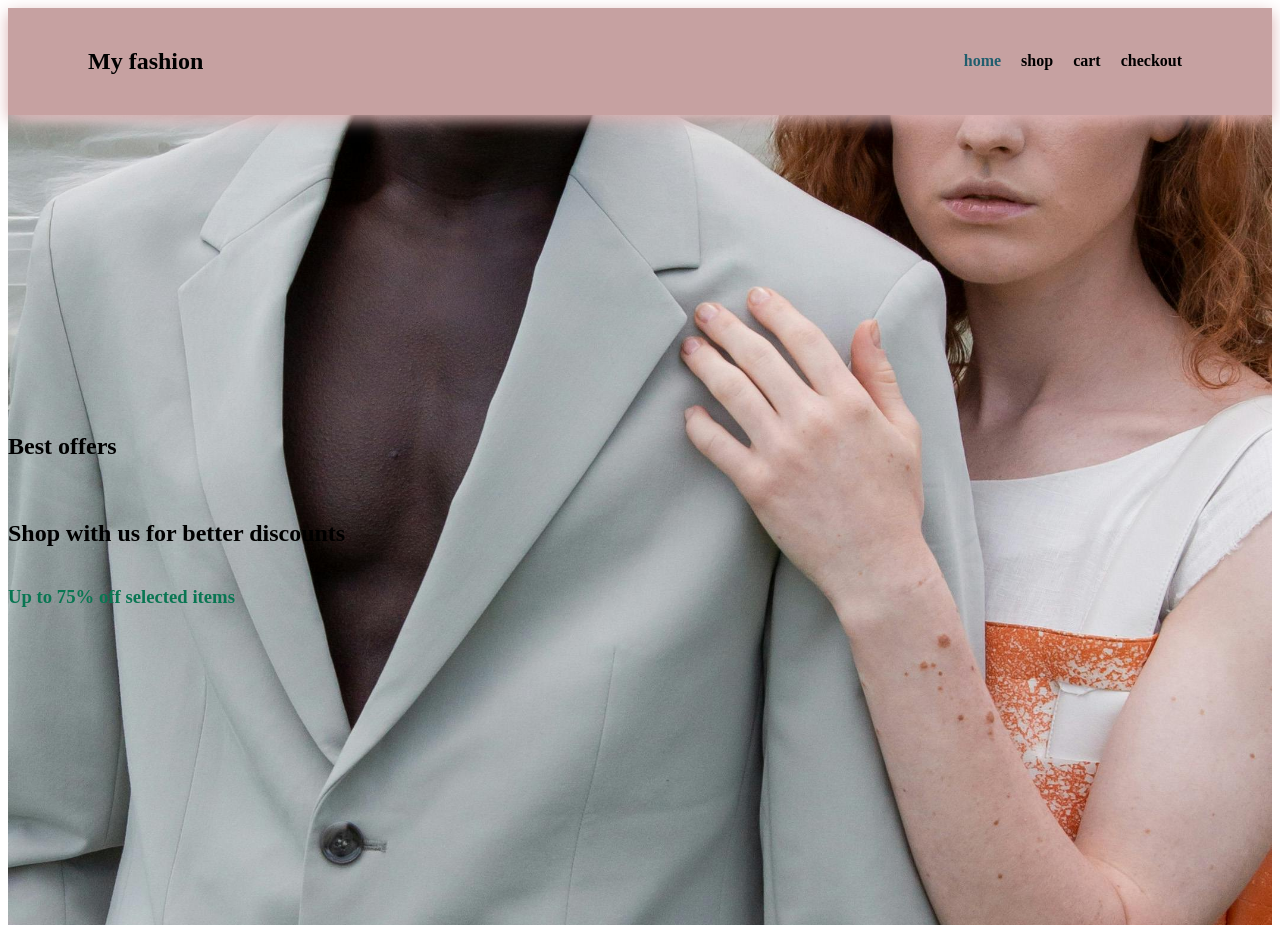
==== EccomerceProject/Frontend/index.html @ 8758aa49 "Added home page and shop page" ====
<!DOCTYPE html>
<html lang="en">
<head>
    <meta charset="UTF-8">
    <meta name="viewport" content="width=device-width, initial-scale=1.0">
    <title>Projectka E-Commerce</title>
    <link rel="stylesheet" href="style.css">
</head>
<body>
    <section id="header">
    <h1> My fashion</h1>
    <div>
        <ul id="navbar">
        <li><a class="on" href="index.html"> home</a></li>
        <li><a href="shop.html">shop</a></li>
        <li><a href="cart.html">cart</a></li>
        <li><a href="checkout.html">checkout</a></li>
        </ul>
    </div>
    </section>


    <section id= "homePage">
    <h1> Best offers</h1>
    <h2> Shop with us for better discounts</h2>
    <h3> Up to 75% off selected items</h3>

    </section>
    <script src="index.js"></script>
</body>
</html>
---- EccomerceProject/Frontend/style.css ----
#header{
    display: flex;
    align-items: center;
    justify-content:space-between;
    padding: 20px 80px;
    background: rgb(198, 161, 161);
    box-shadow: 0 5px 15px rgb(219, 177, 177);
    z-index:999;
    position:sticky;
    top: 0;
    bottom: 0;
}
#navbar{
    display: flex;
    align-items: center;
    justify-content: center;
    
}

#navbar li {
    list-style: none;
    padding: 0 10px;
    position: relative;
}
#navbar li a {
    text-decoration: none;
    font-size: 16px;
    font-weight: 600 ;
    color:black;
    transition: 0.3s ease;
}
#navbar li a:hover,
#navbar li a.on {

    color:rgb(33, 94, 110);
}
#navbar li a.on ::after,
#navbar li a:hover::after{
    content:"";
    width:30%;
    height: 2px;
    background-color : rgb(126, 126, 176);
    position:absolute;
    bottom:-4px;
    left:20px;
}
#homePage{
    background-image:url("coverImage.jpg");
    background-color:beige(260, 242, 245);
    height:90vh;
    width:100%;
    background-size:cover;
    display:flex;
    flex-direction: column;
    align-items:flex-start;
    justify-content: center;

}
#homePage h1{
    padding-bottom: 20px;
}
#homePage h3{
    color:rgb(9, 118, 82);
}
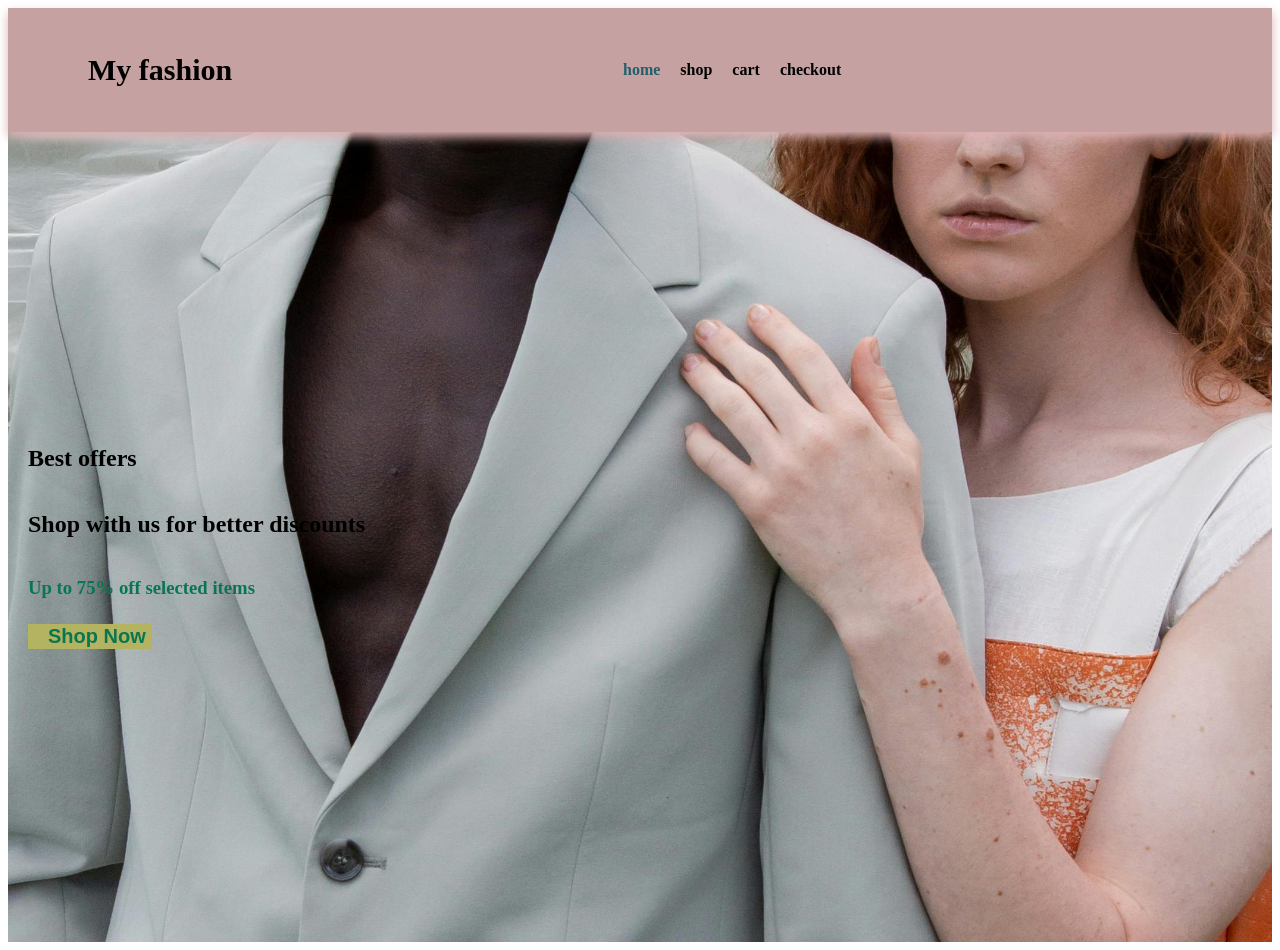
==== commit e7287437: "Updated styling and responsive layout" ====
--- a/EccomerceProject/Frontend/index.html
+++ b/EccomerceProject/Frontend/index.html
@@ -3,9 +3,10 @@
 <head>
     <meta charset="UTF-8">
     <meta name="viewport" content="width=device-width, initial-scale=1.0">
-    <title>Projectka E-Commerce</title>
+    <title>E-Commerce Project</title>
     <link rel="stylesheet" href="style.css">
-</head>
+    <link rel="stylesheet" href="://cdnjs.cloudflare.com/ajax/libs/font-awesome/6.3.0/css/regular.min.css">
+    
 <body>
     <section id="header">
     <h1> My fashion</h1>
@@ -17,6 +18,10 @@
         <li><a href="checkout.html">checkout</a></li>
         </ul>
     </div>
+    <div id="phone">
+        <i id="bar" class="fas font-outdent"></i>
+    </div>
+
     </section>
 
 
@@ -24,8 +29,9 @@
     <h1> Best offers</h1>
     <h2> Shop with us for better discounts</h2>
     <h3> Up to 75% off selected items</h3>
-
+    <a href="shop.html"><button class="shopButton">Shop Now</button></a>
     </section>
+    
     <script src="index.js"></script>
 </body>
 </html>
--- a/EccomerceProject/Frontend/style.css
+++ b/EccomerceProject/Frontend/style.css
@@ -1,19 +1,27 @@
 #header{
     display: flex;
     align-items: center;
+    position:sticky;
+    top: 0;
     justify-content:space-between;
     padding: 20px 80px;
     background: rgb(198, 161, 161);
-    box-shadow: 0 5px 15px rgb(219, 177, 177);
+    box-shadow: 0 5px 10px rgb(219, 177, 177);
     z-index:999;
-    position:sticky;
-    top: 0;
+    left: 0;
     bottom: 0;
+    
+}
+#header h1{
+    font-family: 'Playfair Display', serif;
+    font-size: 30px;
+    font-weight: bold;
 }
 #navbar{
     display: flex;
     align-items: center;
     justify-content: center;
+    justify-content: space-between;
     
 }
 
@@ -23,11 +31,11 @@
     position: relative;
 }
 #navbar li a {
+    color:black;
+    transition: 0.3s ease;
     text-decoration: none;
     font-size: 16px;
     font-weight: 600 ;
-    color:black;
-    transition: 0.3s ease;
 }
 #navbar li a:hover,
 #navbar li a.on {
@@ -45,9 +53,10 @@
     left:20px;
 }
 #homePage{
+
     background-image:url("coverImage.jpg");
     background-color:beige(260, 242, 245);
-    height:90vh;
+    height: 90vh;
     width:100%;
     background-size:cover;
     display:flex;
@@ -57,8 +66,343 @@
 
 }
 #homePage h1{
-    padding-bottom: 20px;
+  
+    padding-left: 20px;
+}
+#homePage h2{
+padding-left: 20px;
 }
 #homePage h3{
+    padding-left: 20px;
     color:rgb(9, 118, 82);
 }
+#homePage .shopButton{
+    font-size: 20px;
+    font-weight: 600;
+    padding-left:20px;
+    color: rgb(9, 118, 82);
+    border-bottom: 4px;
+    margin-top: 6px;
+    margin-left: 20px;
+    cursor: pointer;
+    transition: 0.2s;
+    border: none;
+    outline: none;
+    background-color: rgb(179, 179, 97);
+    
+
+}
+/*shop page */
+#shopHeader{
+    background-image:url("shopImg.jpg");
+    width: 100%;
+    height: 90vh;
+    background-size: cover;
+    display: flex;
+    justify-content: center;
+    text-align:center;
+    flex-direction:column;
+    padding:14px;
+
+
+}
+#shopHeader h2,
+#shopHeader h3{
+    color:white;
+}
+#Products{
+    text-align: center;
+
+}
+#Products .productContainer {
+    display: flex;
+    justify-content: space-between;
+    padding-top: 20px;
+    flex-wrap: wrap;
+}
+
+
+#Products .product1{
+    width: 23%;
+    min-width: 250px;
+    padding: 10px 12px;
+    border: 1px solid salmon;
+    border-radius: 25px;
+    cursor: pointer;
+    box-shadow: 10px 10px 10px 10px rgb(219, 177, 177);;
+    margin: 15px 0;
+    transition: 0.3sec;
+    position:relative;
+    text-align: center;
+
+}
+#products .product1:hover{
+    box-shadow: 15px 15px 15px blanchedalmond;
+}
+#Products .product1 img{
+    width: 100%;
+    border-radius: 20px;
+    margin-right: 50px;
+}
+#Products .product1 .cart{
+    color:rgb(94, 174, 81);
+    float: right;
+
+}
+
+
+#Products .product1 .descreption h4{
+    color:rgb(163, 97, 10)
+
+}
+#Products .product1 .descreption h3{
+    color:rgb(17, 114, 17);
+}
+#Products .product1 .descreption h5{
+    padding-top:8px;
+    font-size: 12px;
+
+}
+#Products .product1 input{
+    width: 50px;
+    height: 20px;
+    padding-left: 10px;
+    font-size: 16px;
+    margin-right: 10px;
+
+
+}
+#Products .product1 select{
+
+    margin-right: 10px;
+    height: 25px;
+
+}
+#Products .product1 button{
+    background-color: green;
+    color: white;
+    margin-top: 10px;
+    
+}
+#Products .product1 {
+    display: flex;
+    flex-direction: column;
+}
+#cart{
+    overflow-x: auto;
+}
+/*cart page*/
+#cart table{
+    width:100%;
+    border-collapse: collapse;
+    table-layout: fixed;
+    white-space: nowrap;
+
+
+}
+#cart img{
+    width: 70px;
+}
+#cart table td:nth-child(1){
+    width: 100px;
+    text-align: center;
+}
+#cart table td:nth-child(2){
+    width: 150px;
+    text-align: center;
+}
+#cart table td:nth-child(3){
+    width: 200px;
+    text-align: center;
+}
+#cart table td:nth-child(4),
+#cart table td:nth-child(5){
+    width: 150px;
+    text-align: center;
+}
+#cart table td:nth-child(4) input {
+    width:70px;
+    padding: 5px 5px 5px 5px;
+}
+#cart table thead{
+    border: 1px solid rgb(211, 142, 134);
+    border-left:none;
+    border-right:none;
+}
+#cart table {
+    width: 50%;
+    margin: auto;
+}
+
+#cart table thead td{
+    font-weight: 500;
+    font-size: 20;
+    padding: 15px 0;
+    border-top : 1px solid rgb(211, 142, 134);
+    border-bottom : 1px solid rgb(211, 142, 134);
+
+}
+#cart table tbody tr td{
+    padding-top:10px;
+}
+#cart table tbody td{
+    padding-top:13px;
+    font-size: 13px;
+}
+#CarteHead{
+    background-image:url("ShoppingImg.jpg");
+    width: 100%;
+    height: 40vh;
+    background-size: cover;
+    display: flex;
+    justify-content: center;
+    text-align:center;
+    flex-direction:column;
+    padding:14px;
+
+
+}
+#CarteHead h2,
+#CarteHead h3{
+    color:rgb(123, 92, 92);
+}
+.normal{
+    background-color: rgb(106, 196, 106);
+    font-size: 15px;
+    border: 2px solid rgb(108, 99, 99);
+    border-radius: 5px;
+    padding: 5px 10px;
+    float:right;
+    
+}
+
+
+/*checkout page*/
+
+
+#subtotal{
+    display: flex;
+    flex-wrap: wrap;
+    margin-top: 20px;
+    
+
+}
+#subtotal table{
+    border-collapse: separate;
+    width:50%;
+    font-size:13px;
+    background-color: white;
+    margin-left: 25%;
+    margin-right: 20%;
+
+
+}
+#subtotal table td {
+    width: 50%;
+    border: 1px solid salmon;
+    padding: 10px;
+}
+#subtotal button {
+    background-color: rgb(106, 196, 106);
+    padding: 12px 20px;
+    margin-left: 80% ;
+}
+#subtotal {
+    
+    width:100%;
+    padding:20px;
+    display: flex;
+    flex-wrap: wrap;
+    margin-top: 20px;
+    flex-direction: column;
+}
+
+#out thead{
+    margin-top: 50%;
+    color:rgb(130, 12, 12);
+    font-size: medium;
+    padding-right: 20px;
+
+
+}
+#out table{
+    border-collapse: separate;
+    width:50%;
+    font-size:15px;
+    background-color:rgb(196, 179, 179);
+    margin-left: 25%;
+    margin-right: 20%;
+
+}
+
+.order {
+    display: flex;
+    justify-content: center;  
+    margin-top: 60px ;        
+}
+
+#orderbutton {
+    background-color: rgb(106, 196, 106);
+    font-size: 20px;
+    border: 2px solid rgb(158, 124, 124);
+    border-radius: 5px;
+    padding: 10px 20px;
+}
+
+#conrfirmationPage{
+
+    background-image:url("thankpage.jpg");
+    background-color:beige(260, 242, 245);
+    width:100%;
+    background-size:cover;
+    display:flex;
+    width: 100%;
+    height: 90vh;
+    display: flex;
+    justify-content: center;
+    text-align:center;
+    flex-direction:column;
+    padding:14px;
+
+
+}
+
+
+#conrfirmationPage h1{
+    color:yellow;
+}
+
+#conrfirmationPage h2{
+    color:green;
+}
+
+
+@media(max-width:799px){
+    #navbar { 
+        display: flex; 
+        flex-direction: column; 
+        align-items: flex-start; 
+        justify-content: flex-start; 
+        width:300px; 
+        padding: 30px 0 0 40px; 
+        background-color:rgb(234, 161, 161);
+        box-shadow: 0 40px 60px salmon;
+        position: fixed; 
+        top: 0; 
+        right: -300px; 
+        height: 100vh;
+    }
+     #navbar li{
+        margin-bottom: 20px;
+     }
+    }
+
+
+
+
+
+
+
+
+
+
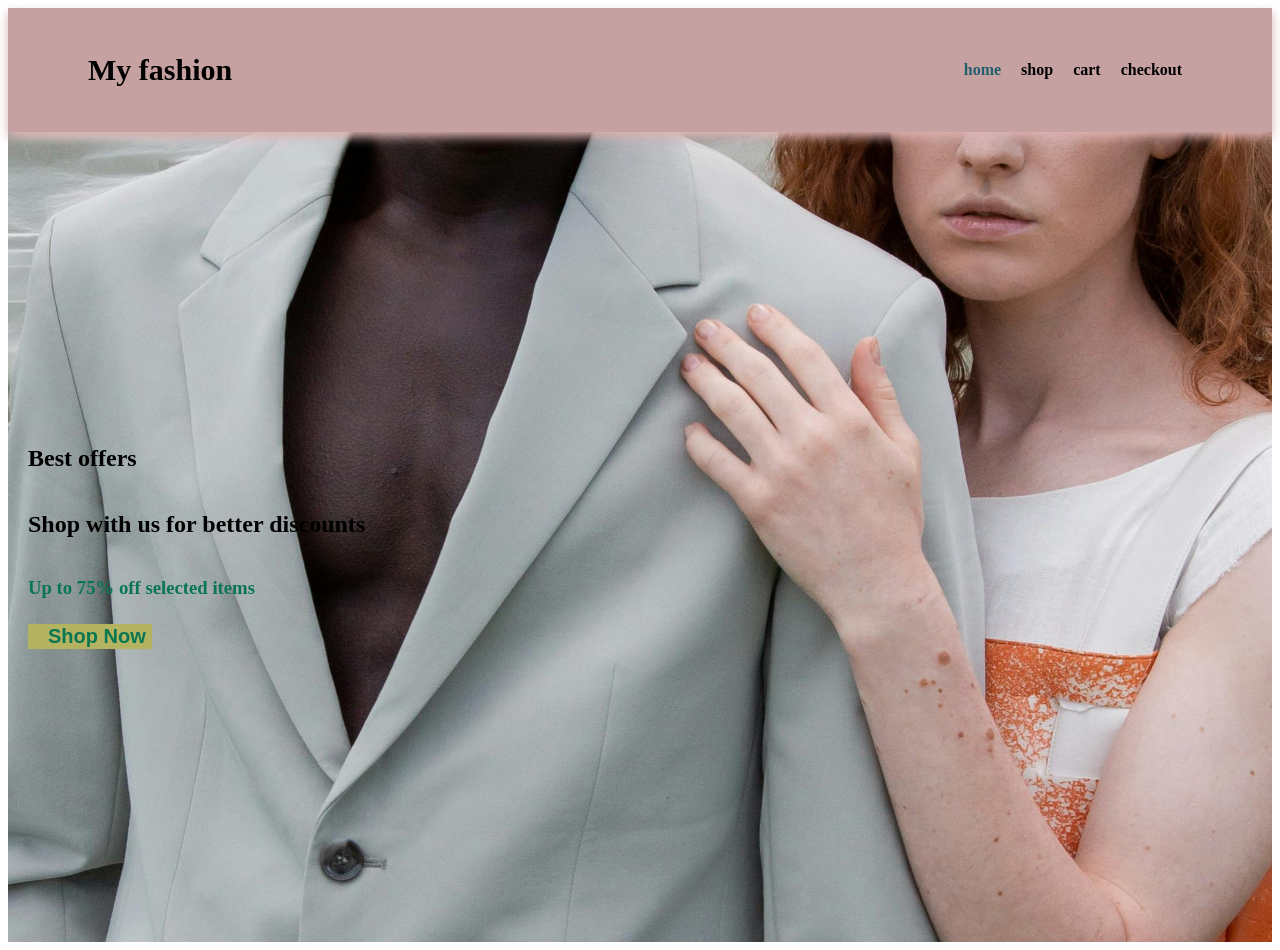
==== commit 470f18b2: "Made home page responsive and updated navbar" ====
--- a/EccomerceProject/Frontend/index.html
+++ b/EccomerceProject/Frontend/index.html
@@ -6,7 +6,7 @@
     <title>E-Commerce Project</title>
     <link rel="stylesheet" href="style.css">
     <link rel="stylesheet" href="://cdnjs.cloudflare.com/ajax/libs/font-awesome/6.3.0/css/regular.min.css">
-    
+    <link rel="stylesheet" href="https://cdnjs.cloudflare.com/ajax/libs/font-awesome/6.5.0/css/all.min.css">
 <body>
     <section id="header">
     <h1> My fashion</h1>
@@ -16,10 +16,12 @@
         <li><a href="shop.html">shop</a></li>
         <li><a href="cart.html">cart</a></li>
         <li><a href="checkout.html">checkout</a></li>
+        <a href="#" id="closeIcon"><i class="far fa-times"></i></a>
         </ul>
     </div>
     <div id="phone">
-        <i id="bar" class="fas font-outdent"></i>
+    <i id="bar" class="fas fa-bars"></i>
+
     </div>
 
     </section>
--- a/EccomerceProject/Frontend/style.css
+++ b/EccomerceProject/Frontend/style.css
@@ -10,7 +10,7 @@
     z-index:999;
     left: 0;
     bottom: 0;
-    
+
 }
 #header h1{
     font-family: 'Playfair Display', serif;
@@ -24,6 +24,7 @@
     justify-content: space-between;
     
 }
+
 
 #navbar li {
     list-style: none;
@@ -52,12 +53,21 @@
     bottom:-4px;
     left:20px;
 }
+#phone{
+    display: none;
+    align-items:center ;
+}
+#closeIcon{
+    display: none;
+}
 #homePage{
 
     background-image:url("coverImage.jpg");
     background-color:beige(260, 242, 245);
     height: 90vh;
     width:100%;
+    overflow: hidden;
+    max-width: 100%;
     background-size:cover;
     display:flex;
     flex-direction: column;
@@ -375,34 +385,53 @@
 #conrfirmationPage h2{
     color:green;
 }
-
-
+/* media query*/ 
 @media(max-width:799px){
-    #navbar { 
-        display: flex; 
-        flex-direction: column; 
-        align-items: flex-start; 
-        justify-content: flex-start; 
-        width:300px; 
-        padding: 30px 0 0 40px; 
-        background-color:rgb(234, 161, 161);
-        box-shadow: 0 40px 60px salmon;
-        position: fixed; 
-        top: 0; 
-        right: -300px; 
-        height: 100vh;
-    }
-     #navbar li{
-        margin-bottom: 20px;
-     }
-    }
-
-
-
-
-
-
-
-
-
-
+ #navbar {
+ display: flex; 
+ flex-direction: column; 
+ justify-content: flex-start; 
+ position: fixed; 
+ top: 0; 
+ align-items: flex-start; 
+ right: -300px; 
+ height: 100vh; 
+ width:100px; 
+ padding: 60px 0 0 40px;
+ box-shadow: 60px 0 0 5px rgb(198, 161, 161);; ;
+ transition: 0.2s;
+ background-color: rgb(198, 161, 161);
+ } 
+ #navbar.active{
+    right:0;
+}
+ 
+
+#navbar li{
+   
+    margin-bottom: 25px;
+}
+#phone{
+    display: flex;
+    align-items:center ;
+}
+
+#closeIcon{
+    top:30px;
+    left:30px;
+    color: black;
+    position: absolute;
+    display: initial;
+}
+}
+
+
+
+
+
+
+
+
+
+
+
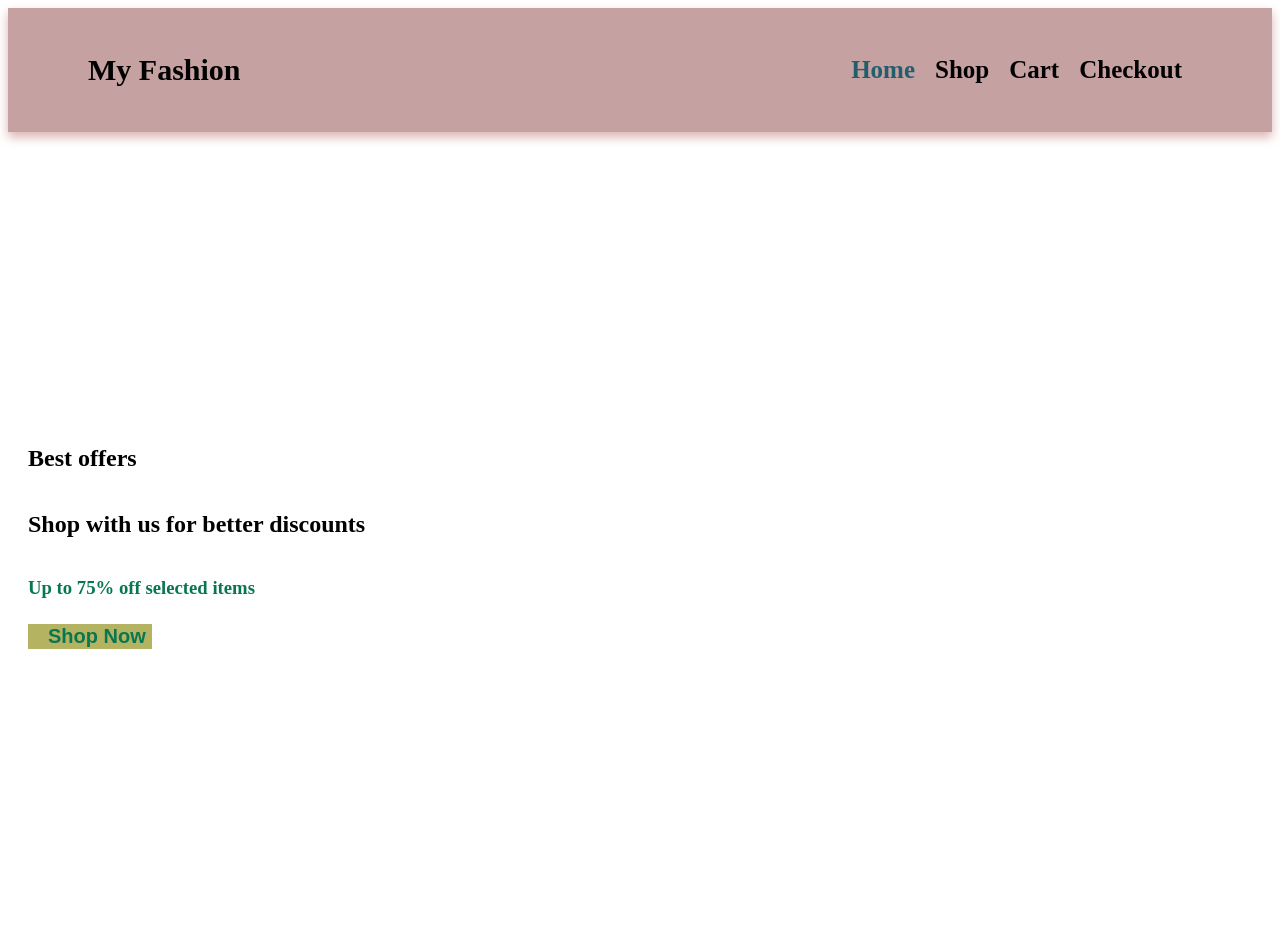
==== commit ee21bd3c: "Fixing stuff yurrrrr" ====
--- a/EccomerceProject/Frontend/index.html
+++ b/EccomerceProject/Frontend/index.html
@@ -9,13 +9,13 @@
     <link rel="stylesheet" href="https://cdnjs.cloudflare.com/ajax/libs/font-awesome/6.5.0/css/all.min.css">
 <body>
     <section id="header">
-    <h1> My fashion</h1>
+    <h1> My Fashion</h1>
     <div>
         <ul id="navbar">
-        <li><a class="on" href="index.html"> home</a></li>
-        <li><a href="shop.html">shop</a></li>
-        <li><a href="cart.html">cart</a></li>
-        <li><a href="checkout.html">checkout</a></li>
+        <li><a class="on" href="index.html">Home</a></li>
+        <li><a href="shop.html">Shop</a></li>
+        <li><a href="cart.html">Cart</a></li>
+        <li><a href="checkout.html">Checkout</a></li>
         <a href="#" id="closeIcon"><i class="far fa-times"></i></a>
         </ul>
     </div>
--- a/EccomerceProject/Frontend/style.css
+++ b/EccomerceProject/Frontend/style.css
@@ -35,7 +35,7 @@
     color:black;
     transition: 0.3s ease;
     text-decoration: none;
-    font-size: 16px;
+    font-size: 25px;
     font-weight: 600 ;
 }
 #navbar li a:hover,
@@ -385,7 +385,7 @@
 #conrfirmationPage h2{
     color:green;
 }
-/* media query*/ 
+
 @media(max-width:799px){
  #navbar {
  display: flex; 
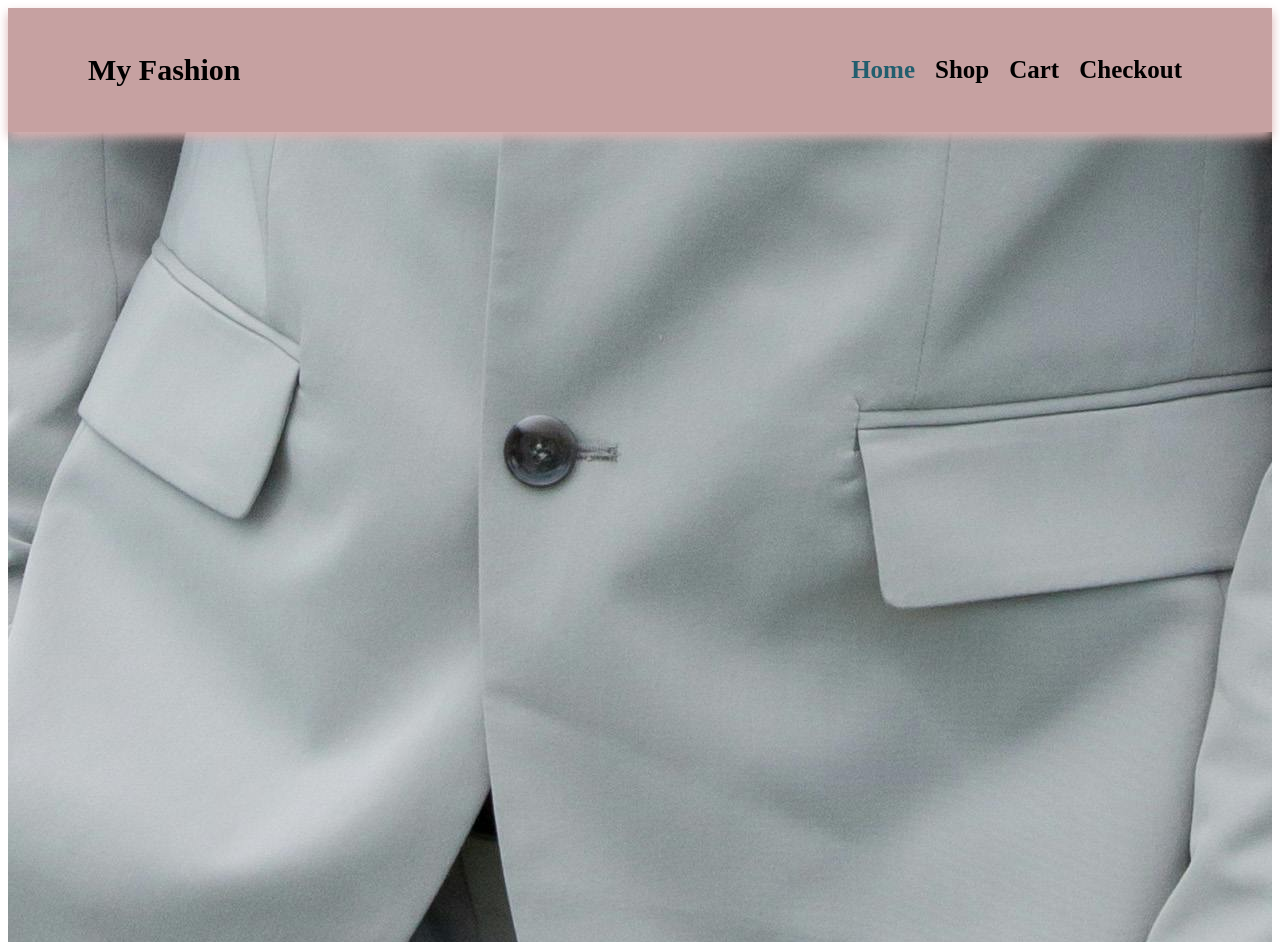
==== commit 0c8f696d: "backend basic api" ====
--- a/EccomerceProject/Frontend/index.html
+++ b/EccomerceProject/Frontend/index.html
@@ -28,6 +28,7 @@
 
 
     <section id= "homePage">
+    <img src="Assets/coverImage.jpg" alt ="jacket picture">
     <h1> Best offers</h1>
     <h2> Shop with us for better discounts</h2>
     <h3> Up to 75% off selected items</h3>
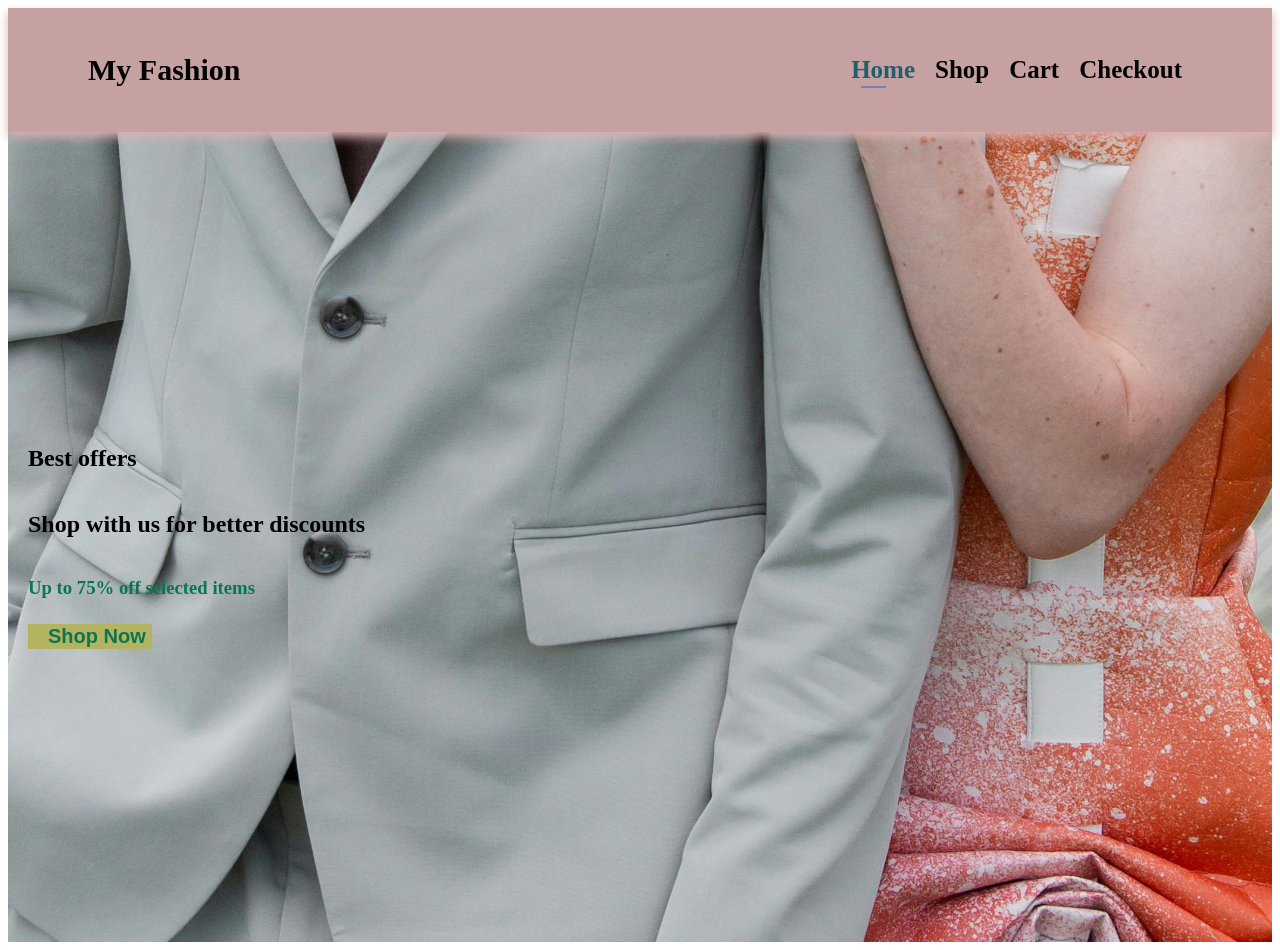
==== commit a7d1b145: "killed it i did it for my country(This website looks horrible)" ====
--- a/EccomerceProject/Frontend/index.html
+++ b/EccomerceProject/Frontend/index.html
@@ -7,32 +7,29 @@
     <link rel="stylesheet" href="style.css">
     <link rel="stylesheet" href="://cdnjs.cloudflare.com/ajax/libs/font-awesome/6.3.0/css/regular.min.css">
     <link rel="stylesheet" href="https://cdnjs.cloudflare.com/ajax/libs/font-awesome/6.5.0/css/all.min.css">
+</head>
 <body>
     <section id="header">
-    <h1> My Fashion</h1>
-    <div>
-        <ul id="navbar">
-        <li><a class="on" href="index.html">Home</a></li>
-        <li><a href="shop.html">Shop</a></li>
-        <li><a href="cart.html">Cart</a></li>
-        <li><a href="checkout.html">Checkout</a></li>
-        <a href="#" id="closeIcon"><i class="far fa-times"></i></a>
-        </ul>
-    </div>
-    <div id="phone">
-    <i id="bar" class="fas fa-bars"></i>
-
-    </div>
-
+        <h1> My Fashion</h1>
+        <div>
+            <ul id="navbar">
+                <li><a class="on" href="index.html">Home</a></li>
+                <li><a href="shop.html">Shop</a></li>
+                <li><a href="cart.html">Cart</a></li>
+                <li><a href="checkout.html">Checkout</a></li>
+                <a href="#" id="closeIcon"><i class="far fa-times"></i></a>
+            </ul>
+        </div>
+        <div id="phone">
+            <i id="bar" class="fas fa-bars"></i>
+        </div>
     </section>
 
-
-    <section id= "homePage">
-    <img src="Assets/coverImage.jpg" alt ="jacket picture">
-    <h1> Best offers</h1>
-    <h2> Shop with us for better discounts</h2>
-    <h3> Up to 75% off selected items</h3>
-    <a href="shop.html"><button class="shopButton">Shop Now</button></a>
+    <section id="homePage">
+        <h1> Best offers</h1>
+        <h2> Shop with us for better discounts</h2>
+        <h3> Up to 75% off selected items</h3>
+        <a href="shop.html"><button class="shopButton">Shop Now</button></a>
     </section>
     
     <script src="index.js"></script>
--- a/EccomerceProject/Frontend/style.css
+++ b/EccomerceProject/Frontend/style.css
@@ -1,95 +1,101 @@
 #header{
     display: flex;
     align-items: center;
-    position:sticky;
+    position: sticky;
     top: 0;
-    justify-content:space-between;
+    justify-content: space-between;
     padding: 20px 80px;
     background: rgb(198, 161, 161);
     box-shadow: 0 5px 10px rgb(219, 177, 177);
-    z-index:999;
+    z-index: 999;
     left: 0;
     bottom: 0;
-
-}
+}
+
 #header h1{
     font-family: 'Playfair Display', serif;
     font-size: 30px;
     font-weight: bold;
 }
+
 #navbar{
     display: flex;
     align-items: center;
-    justify-content: center;
     justify-content: space-between;
-    
-}
-
+}
 
 #navbar li {
     list-style: none;
     padding: 0 10px;
     position: relative;
 }
+
 #navbar li a {
-    color:black;
+    color: black;
     transition: 0.3s ease;
     text-decoration: none;
     font-size: 25px;
-    font-weight: 600 ;
-}
+    font-weight: 600;
+}
+
 #navbar li a:hover,
 #navbar li a.on {
-
-    color:rgb(33, 94, 110);
-}
-#navbar li a.on ::after,
+    color: rgb(33, 94, 110);
+}
+
+#navbar li a.on::after,
 #navbar li a:hover::after{
-    content:"";
-    width:30%;
+    content: "";
+    width: 30%;
     height: 2px;
-    background-color : rgb(126, 126, 176);
-    position:absolute;
-    bottom:-4px;
-    left:20px;
-}
+    background-color: rgb(126, 126, 176);
+    position: absolute;
+    bottom: -4px;
+    left: 20px;
+}
+
 #phone{
     display: none;
-    align-items:center ;
-}
+    align-items: center;
+}
+
 #closeIcon{
     display: none;
 }
+
+/* HOME PAGE */
 #homePage{
-
-    background-image:url("coverImage.jpg");
-    background-color:beige(260, 242, 245);
+    background-image: url("Assets/coverImage.jpg");
+    background-color: beige;
     height: 90vh;
-    width:100%;
+    width: 100%;
     overflow: hidden;
     max-width: 100%;
-    background-size:cover;
-    display:flex;
-    flex-direction: column;
-    align-items:flex-start;
-    justify-content: center;
-
-}
+    background-size: cover;
+    background-position: center;
+    display: flex;
+    flex-direction: column;
+    align-items: flex-start;
+    justify-content: center;
+}
+
 #homePage h1{
-  
     padding-left: 20px;
 }
+
 #homePage h2{
-padding-left: 20px;
-}
+    padding-left: 20px;
+}
+
 #homePage h3{
     padding-left: 20px;
-    color:rgb(9, 118, 82);
-}
+    color: rgb(9, 118, 82);
+}
+
 #homePage .shopButton{
     font-size: 20px;
     font-weight: 600;
-    padding-left:20px;
+    padding-left: 20px;
     color: rgb(9, 118, 82);
     border-bottom: 4px;
     margin-top: 6px;
@@ -99,38 +105,36 @@
     border: none;
     outline: none;
     background-color: rgb(179, 179, 97);
-    
-
-}
-/*shop page */
+}
+
+/* SHOP PAGE */
 #shopHeader{
-    background-image:url("shopImg.jpg");
+    background-image: url("Assets/shopImg.jpg");
     width: 100%;
     height: 90vh;
     background-size: cover;
     display: flex;
     justify-content: center;
-    text-align:center;
-    flex-direction:column;
-    padding:14px;
-
-
-}
+    text-align: center;
+    flex-direction: column;
+    padding: 14px;
+}
+
 #shopHeader h2,
 #shopHeader h3{
-    color:white;
-}
+    color: white;
+}
+
 #Products{
     text-align: center;
-
-}
+}
+
 #Products .productContainer {
     display: flex;
     justify-content: space-between;
     padding-top: 20px;
     flex-wrap: wrap;
 }
-
 
 #Products .product1{
     width: 23%;
@@ -139,216 +143,213 @@
     border: 1px solid salmon;
     border-radius: 25px;
     cursor: pointer;
-    box-shadow: 10px 10px 10px 10px rgb(219, 177, 177);;
+    box-shadow: 10px 10px 10px 10px rgb(219, 177, 177);
     margin: 15px 0;
-    transition: 0.3sec;
-    position:relative;
-    text-align: center;
-
-}
-#products .product1:hover{
+    transition: 0.3s;
+    position: relative;
+    text-align: center;
+    display: flex;
+    flex-direction: column;
+}
+
+#Products .product1:hover{
     box-shadow: 15px 15px 15px blanchedalmond;
 }
+
 #Products .product1 img{
     width: 100%;
     border-radius: 20px;
     margin-right: 50px;
 }
+
 #Products .product1 .cart{
-    color:rgb(94, 174, 81);
+    color: rgb(94, 174, 81);
     float: right;
-
-}
-
+}
 
 #Products .product1 .descreption h4{
-    color:rgb(163, 97, 10)
-
-}
+    color: rgb(163, 97, 10);
+}
+
 #Products .product1 .descreption h3{
-    color:rgb(17, 114, 17);
-}
+    color: rgb(17, 114, 17);
+}
+
 #Products .product1 .descreption h5{
-    padding-top:8px;
+    padding-top: 8px;
     font-size: 12px;
-
-}
+}
+
 #Products .product1 input{
     width: 50px;
     height: 20px;
     padding-left: 10px;
     font-size: 16px;
     margin-right: 10px;
-
-
-}
+}
+
 #Products .product1 select{
-
     margin-right: 10px;
     height: 25px;
-
-}
+}
+
 #Products .product1 button{
     background-color: green;
     color: white;
     margin-top: 10px;
-    
-}
-#Products .product1 {
-    display: flex;
-    flex-direction: column;
-}
+}
+
+/* CART PAGE */
 #cart{
     overflow-x: auto;
 }
-/*cart page*/
+
 #cart table{
-    width:100%;
+    width: 100%;
     border-collapse: collapse;
     table-layout: fixed;
     white-space: nowrap;
-
-
-}
+}
+
 #cart img{
     width: 70px;
 }
+
 #cart table td:nth-child(1){
     width: 100px;
     text-align: center;
 }
+
 #cart table td:nth-child(2){
     width: 150px;
     text-align: center;
 }
+
 #cart table td:nth-child(3){
     width: 200px;
     text-align: center;
 }
+
 #cart table td:nth-child(4),
 #cart table td:nth-child(5){
     width: 150px;
     text-align: center;
 }
+
 #cart table td:nth-child(4) input {
-    width:70px;
-    padding: 5px 5px 5px 5px;
-}
+    width: 70px;
+    padding: 5px;
+}
+
 #cart table thead{
     border: 1px solid rgb(211, 142, 134);
-    border-left:none;
-    border-right:none;
-}
-#cart table {
+    border-left: none;
+    border-right: none;
+}
+
+#cart table{
     width: 50%;
     margin: auto;
 }
 
 #cart table thead td{
     font-weight: 500;
-    font-size: 20;
+    font-size: 20px;
     padding: 15px 0;
-    border-top : 1px solid rgb(211, 142, 134);
-    border-bottom : 1px solid rgb(211, 142, 134);
-
-}
+    border-top: 1px solid rgb(211, 142, 134);
+    border-bottom: 1px solid rgb(211, 142, 134);
+}
+
 #cart table tbody tr td{
-    padding-top:10px;
-}
+    padding-top: 10px;
+}
+
 #cart table tbody td{
-    padding-top:13px;
+    padding-top: 13px;
     font-size: 13px;
 }
+
+
+
 #CarteHead{
-    background-image:url("ShoppingImg.jpg");
+    background-image: url("Assets/ShoppingImg.jpg");
     width: 100%;
     height: 40vh;
     background-size: cover;
     display: flex;
     justify-content: center;
-    text-align:center;
-    flex-direction:column;
-    padding:14px;
-
-
-}
+    text-align: center;
+    flex-direction: column;
+    padding: 14px;
+}
+
 #CarteHead h2,
 #CarteHead h3{
-    color:rgb(123, 92, 92);
-}
-.normal{
+    color: rgb(123, 92, 92);
+}
+
+.normal {
     background-color: rgb(106, 196, 106);
     font-size: 15px;
     border: 2px solid rgb(108, 99, 99);
     border-radius: 5px;
-    padding: 5px 10px;
-    float:right;
-    
-}
-
-
-/*checkout page*/
-
-
+    padding: 10px 20px;
+    display: block;
+    margin: 20px auto; 
+}
+
+
+/* CHECKOUT PAGE */
 #subtotal{
+    width: 100%;
+    padding: 20px;
     display: flex;
     flex-wrap: wrap;
     margin-top: 20px;
-    
-
-}
+    flex-direction: column;
+}
+
 #subtotal table{
     border-collapse: separate;
-    width:50%;
-    font-size:13px;
+    width: 50%;
+    font-size: 13px;
     background-color: white;
     margin-left: 25%;
     margin-right: 20%;
-
-
-}
+}
+
 #subtotal table td {
     width: 50%;
     border: 1px solid salmon;
     padding: 10px;
 }
+
 #subtotal button {
     background-color: rgb(106, 196, 106);
     padding: 12px 20px;
-    margin-left: 80% ;
-}
-#subtotal {
-    
-    width:100%;
-    padding:20px;
-    display: flex;
-    flex-wrap: wrap;
-    margin-top: 20px;
-    flex-direction: column;
+    margin-left: 80%;
 }
 
 #out thead{
     margin-top: 50%;
-    color:rgb(130, 12, 12);
+    color: rgb(130, 12, 12);
     font-size: medium;
     padding-right: 20px;
-
-
-}
+}
+
 #out table{
     border-collapse: separate;
-    width:50%;
-    font-size:15px;
-    background-color:rgb(196, 179, 179);
+    width: 50%;
+    font-size: 15px;
+    background-color: rgb(196, 179, 179);
     margin-left: 25%;
     margin-right: 20%;
-
 }
 
 .order {
     display: flex;
-    justify-content: center;  
-    margin-top: 60px ;        
+    justify-content: center;
+    margin-top: 60px;
 }
 
 #orderbutton {
@@ -359,79 +360,35 @@
     padding: 10px 20px;
 }
 
+/* CONFIRMATION PAGE */
 #conrfirmationPage{
-
-    background-image:url("thankpage.jpg");
-    background-color:beige(260, 242, 245);
-    width:100%;
-    background-size:cover;
-    display:flex;
+    background-image: url("Assets/thankpage.jpg");
+    background-color: beige;
     width: 100%;
     height: 90vh;
-    display: flex;
-    justify-content: center;
-    text-align:center;
-    flex-direction:column;
-    padding:14px;
-
-
-}
-
+    background-size: cover;
+    display: flex;
+    justify-content: center;
+    text-align: center;
+    flex-direction: column;
+    padding: 14px;
+}
 
 #conrfirmationPage h1{
-    color:yellow;
+    color: yellow;
 }
 
 #conrfirmationPage h2{
-    color:green;
-}
-
-@media(max-width:799px){
- #navbar {
- display: flex; 
- flex-direction: column; 
- justify-content: flex-start; 
- position: fixed; 
- top: 0; 
- align-items: flex-start; 
- right: -300px; 
- height: 100vh; 
- width:100px; 
- padding: 60px 0 0 40px;
- box-shadow: 60px 0 0 5px rgb(198, 161, 161);; ;
- transition: 0.2s;
- background-color: rgb(198, 161, 161);
- } 
- #navbar.active{
-    right:0;
-}
- 
-
-#navbar li{
-   
-    margin-bottom: 25px;
-}
-#phone{
-    display: flex;
-    align-items:center ;
-}
-
-#closeIcon{
-    top:30px;
-    left:30px;
-    color: black;
-    position: absolute;
-    display: initial;
-}
-}
-
-
-
-
-
-
-
-
-
-
-
+    color: green;
+}
+
+
+#cart-total {
+    display: block !important;
+    width: 100% !important;
+    text-align: center !important;
+    font-size: 22px !important;
+    font-weight: bold !important;
+    margin: 20px 0 !important;
+}
+
